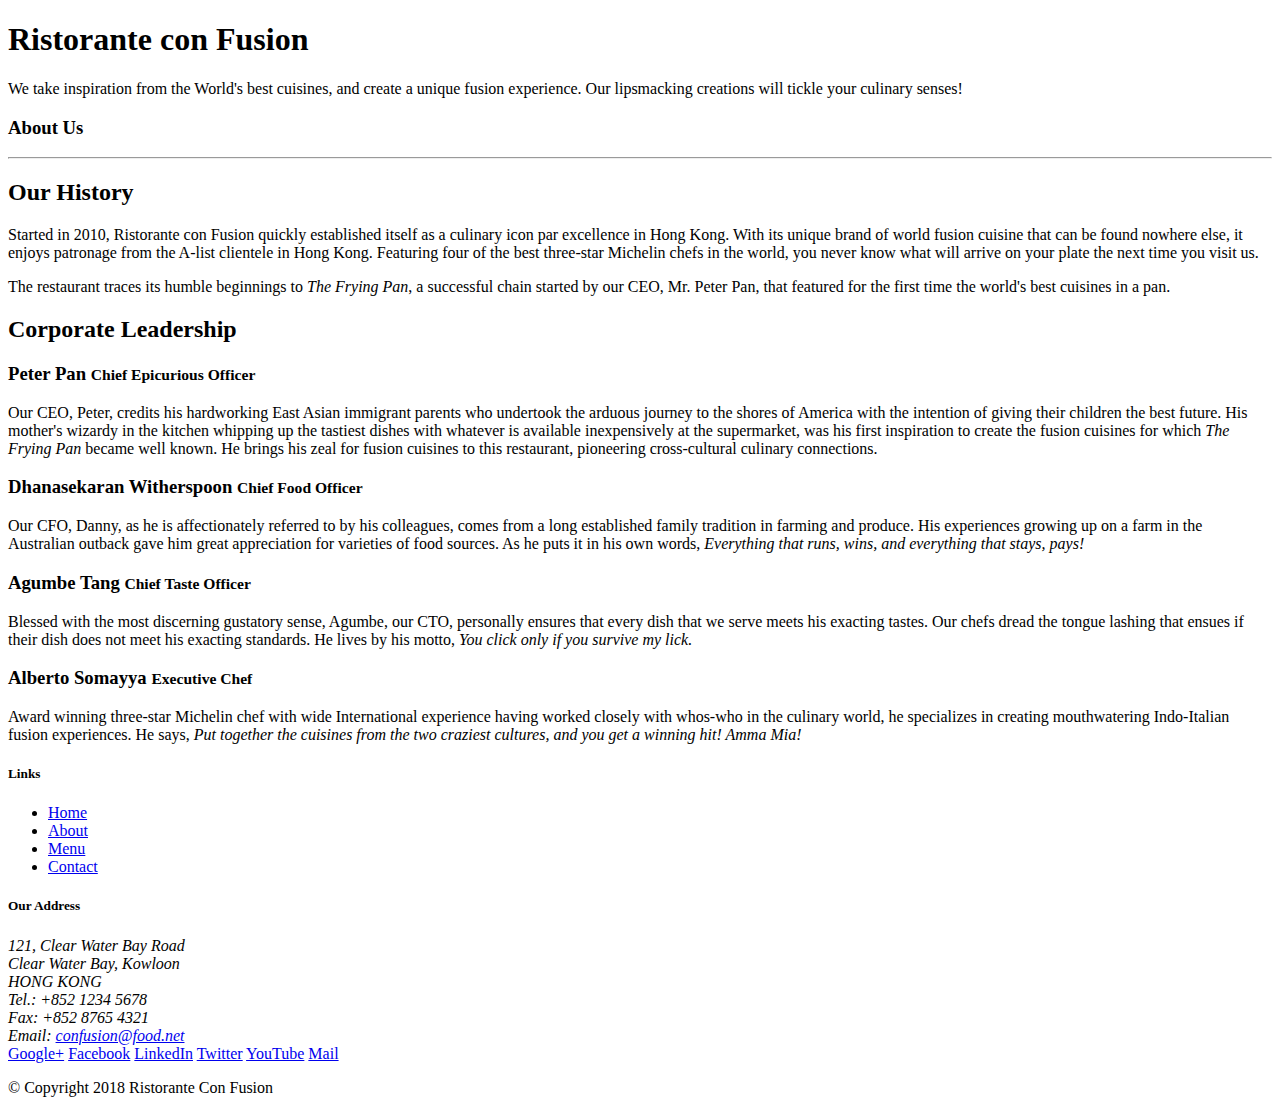
==== aboutus.html @ 086527ae "add aboutus.html" ====
<!DOCTYPE html>
<html lang="en">

<head>

    <title>Ristorante Con Fusion: About Us</title>

</head>

<body>

    <header class="jumbotron">
        <div class="container">
            <div class="row row-header">
                <div class="col-12 col-sm-6">
                    <h1>Ristorante con Fusion</h1>
                    <p>We take inspiration from the World's best cuisines, and create a unique fusion experience. Our lipsmacking creations will tickle your culinary senses!</p>
                </div>
                <div class="col-12 col-sm">
                </div>
            </div>
        </div>
    </header>

    <div>
        <div>
            <div>
               <h3>About Us</h3>
               <hr>
            </div>
        </div>

        <div>
            <div>
                <h2>Our History</h2>
                <p>Started in 2010, Ristorante con Fusion quickly established itself as a culinary icon par excellence in Hong Kong. With its unique brand of world fusion cuisine that can be found nowhere else, it enjoys patronage from the A-list clientele in Hong Kong.  Featuring four of the best three-star Michelin chefs in the world, you never know what will arrive on your plate the next time you visit us.</p>
                <p>The restaurant traces its humble beginnings to <em>The Frying Pan</em>, a successful chain started by our CEO, Mr. Peter Pan, that featured for the first time the world's best cuisines in a pan.</p>
            </div>
            <div>
            </div>
        </div>


        <div>
            <div>
                <h2>Corporate Leadership</h2>
                <h3>Peter Pan <small>Chief Epicurious Officer</small></h3>
                <p>Our CEO, Peter, credits his hardworking East Asian immigrant parents who undertook the arduous journey to the shores of America with the intention of giving their children the best future. His mother's wizardy in the kitchen whipping up the tastiest dishes with whatever is available inexpensively at the supermarket, was his first inspiration to create the fusion cuisines for which <em>The Frying Pan</em> became well known. He brings his zeal for fusion cuisines to this restaurant, pioneering cross-cultural culinary connections.</p>
                <h3>Dhanasekaran Witherspoon <small>Chief Food Officer</small></h3>
                <p>Our CFO, Danny, as he is affectionately referred to by his colleagues, comes from a long established family tradition in farming and produce. His experiences growing up on a farm in the Australian outback gave him great appreciation for varieties of food sources. As he puts it in his own words, <em>Everything that runs, wins, and everything that stays, pays!</em></p>
                <h3>Agumbe Tang <small>Chief Taste Officer</small></h3>
                <p>Blessed with the most discerning gustatory sense, Agumbe, our CTO, personally ensures that every dish that we serve meets his exacting tastes. Our chefs dread the tongue lashing that ensues if their dish does not meet his exacting standards. He lives by his motto, <em>You click only if you survive my lick.</em></p>
                <h3>Alberto Somayya <small>Executive Chef</small></h3>
                <p>Award winning three-star Michelin chef with wide International experience having worked closely with whos-who in the culinary world, he specializes in creating mouthwatering Indo-Italian fusion experiences. He says, <em>Put together the cuisines from the two craziest cultures, and you get a winning hit! Amma Mia!</em></p>
            </div>
       </div>

    </div>

    <footer class="footer">
        <div class="container">
            <div class="row">             
                <div class="col-4 offset-1 col-sm-2">
                    <h5>Links</h5>
                    <ul class="list-unstyled">
                        <li><a href="#">Home</a></li>
                        <li><a href="#">About</a></li>
                        <li><a href="#">Menu</a></li>
                        <li><a href="#">Contact</a></li>
                    </ul>
                </div>
                <div class="col-7 col-sm-5">
                    <h5>Our Address</h5>
                    <address>
		              121, Clear Water Bay Road<br>
		              Clear Water Bay, Kowloon<br>
		              HONG KONG<br>
		              Tel.: +852 1234 5678<br>
		              Fax: +852 8765 4321<br>
		              Email: <a href="mailto:confusion@food.net">confusion@food.net</a>
		           </address>
                </div>
                <div class="col-12 col-sm-4 align-self-center">
                    <div class="text-center">
                        <a href="http://google.com/+">Google+</a>
                        <a href="http://www.facebook.com/profile.php?id=">Facebook</a>
                        <a href="http://www.linkedin.com/in/">LinkedIn</a>
                        <a href="http://twitter.com/">Twitter</a>
                        <a href="http://youtube.com/">YouTube</a>
                        <a href="mailto:">Mail</a>
                    </div>
                </div>
           </div>
           <div class="row justify-content-center">             
                <div class="col-auto">
                    <p>© Copyright 2018 Ristorante Con Fusion</p>
                </div>
           </div>
        </div>
    </footer>
    
</body>

</html>
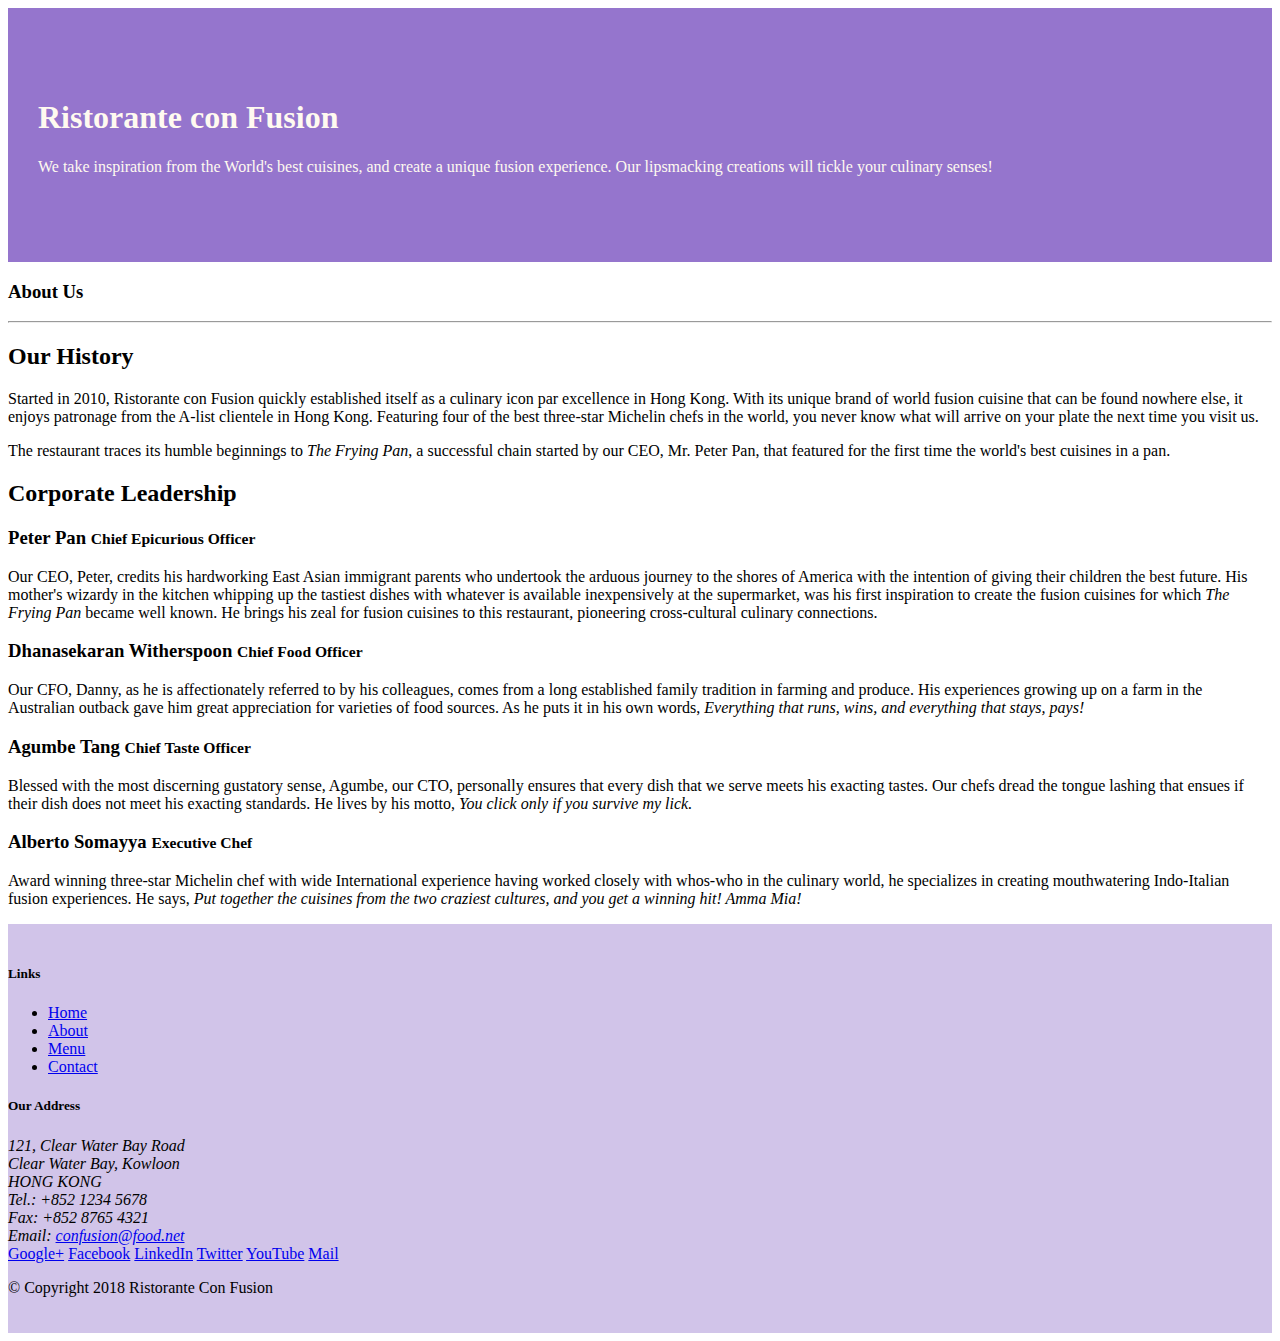
==== commit d755079f: "aboutus.html commit" ====
--- a/aboutus.html
+++ b/aboutus.html
@@ -2,7 +2,13 @@
 <html lang="en">
 
 <head>
-
+        <!-- Required meta tags always come first -->
+        <meta name="viewport" content="width=device-width, initial-scale=1, shrink-to-fit=no">
+        <meta charset="utf-8">
+        <meta http-equiv="x-ua-compatible" content="ie=edge">
+        <!-- Bootstrap CSS -->
+        <link rel="stylesheet" href="node_modules/bootstrap/dist/css/bootstrap.min.css">
+        <link href="css/style.css" rel="stylesheet">
     <title>Ristorante Con Fusion: About Us</title>
 
 </head>
@@ -22,16 +28,16 @@
         </div>
     </header>
 
-    <div>
-        <div>
-            <div>
+    <div class="container">
+        <div class="row">
+            <div class="col-12 col-sm-12">
                <h3>About Us</h3>
                <hr>
             </div>
         </div>
 
         <div>
-            <div>
+            <div class="col-12 col-sm-6">
                 <h2>Our History</h2>
                 <p>Started in 2010, Ristorante con Fusion quickly established itself as a culinary icon par excellence in Hong Kong. With its unique brand of world fusion cuisine that can be found nowhere else, it enjoys patronage from the A-list clientele in Hong Kong.  Featuring four of the best three-star Michelin chefs in the world, you never know what will arrive on your plate the next time you visit us.</p>
                 <p>The restaurant traces its humble beginnings to <em>The Frying Pan</em>, a successful chain started by our CEO, Mr. Peter Pan, that featured for the first time the world's best cuisines in a pan.</p>
@@ -42,16 +48,16 @@
 
 
         <div>
-            <div>
+            <div class="col-12 col-sm-12">
                 <h2>Corporate Leadership</h2>
                 <h3>Peter Pan <small>Chief Epicurious Officer</small></h3>
-                <p>Our CEO, Peter, credits his hardworking East Asian immigrant parents who undertook the arduous journey to the shores of America with the intention of giving their children the best future. His mother's wizardy in the kitchen whipping up the tastiest dishes with whatever is available inexpensively at the supermarket, was his first inspiration to create the fusion cuisines for which <em>The Frying Pan</em> became well known. He brings his zeal for fusion cuisines to this restaurant, pioneering cross-cultural culinary connections.</p>
+                <p class="d-none d-sm-block">Our CEO, Peter, credits his hardworking East Asian immigrant parents who undertook the arduous journey to the shores of America with the intention of giving their children the best future. His mother's wizardy in the kitchen whipping up the tastiest dishes with whatever is available inexpensively at the supermarket, was his first inspiration to create the fusion cuisines for which <em>The Frying Pan</em> became well known. He brings his zeal for fusion cuisines to this restaurant, pioneering cross-cultural culinary connections.</p>
                 <h3>Dhanasekaran Witherspoon <small>Chief Food Officer</small></h3>
-                <p>Our CFO, Danny, as he is affectionately referred to by his colleagues, comes from a long established family tradition in farming and produce. His experiences growing up on a farm in the Australian outback gave him great appreciation for varieties of food sources. As he puts it in his own words, <em>Everything that runs, wins, and everything that stays, pays!</em></p>
+                <p class="d-none d-sm-block">Our CFO, Danny, as he is affectionately referred to by his colleagues, comes from a long established family tradition in farming and produce. His experiences growing up on a farm in the Australian outback gave him great appreciation for varieties of food sources. As he puts it in his own words, <em>Everything that runs, wins, and everything that stays, pays!</em></p>
                 <h3>Agumbe Tang <small>Chief Taste Officer</small></h3>
-                <p>Blessed with the most discerning gustatory sense, Agumbe, our CTO, personally ensures that every dish that we serve meets his exacting tastes. Our chefs dread the tongue lashing that ensues if their dish does not meet his exacting standards. He lives by his motto, <em>You click only if you survive my lick.</em></p>
+                <p class="d-none d-sm-block">Blessed with the most discerning gustatory sense, Agumbe, our CTO, personally ensures that every dish that we serve meets his exacting tastes. Our chefs dread the tongue lashing that ensues if their dish does not meet his exacting standards. He lives by his motto, <em>You click only if you survive my lick.</em></p>
                 <h3>Alberto Somayya <small>Executive Chef</small></h3>
-                <p>Award winning three-star Michelin chef with wide International experience having worked closely with whos-who in the culinary world, he specializes in creating mouthwatering Indo-Italian fusion experiences. He says, <em>Put together the cuisines from the two craziest cultures, and you get a winning hit! Amma Mia!</em></p>
+                <p class="d-none d-sm-block">Award winning three-star Michelin chef with wide International experience having worked closely with whos-who in the culinary world, he specializes in creating mouthwatering Indo-Italian fusion experiences. He says, <em>Put together the cuisines from the two craziest cultures, and you get a winning hit! Amma Mia!</em></p>
             </div>
        </div>
 
@@ -98,7 +104,10 @@
            </div>
         </div>
     </footer>
-    
+        <!-- jQuery first, then Popper.js, then Bootstrap JS. -->
+        <script src="node_modules/jquery/dist/jquery.slim.min.js"></script>  
+        <script src="node_modules/popper.js/dist/umd/popper.min.js"></script>
+        <script src="node_modules/bootstrap/dist/js/bootstrap.min.js"></script>
 </body>
 
 </html>
--- a/css/style.css
+++ b/css/style.css
@@ -0,0 +1,91 @@
+.row-header {
+
+    margin: 0px auto;
+
+    padding: 0px;
+
+}
+
+
+
+.row-content {
+
+    margin: 0px auto;
+
+    padding: 50px 0px 50px 0px;
+
+    border-bottom: 1px ridge;
+
+    min-height: 400px;
+
+}
+
+
+
+.footer {
+
+    background-color: #D1C4E9;
+
+    margin: 0px auto;
+
+    padding: 20px 0px 20px 0px;
+
+}
+
+.row-header {
+
+    margin: 0px auto;
+
+    padding: 0px;
+
+}
+
+
+
+.row-content {
+
+    margin: 0px auto;
+
+    padding: 50px 0px 50px 0px;
+
+    border-bottom: 1px ridge;
+
+    min-height: 400px;
+
+}
+
+
+
+.footer {
+
+    background-color: #D1C4E9;
+
+    margin: 0px auto;
+
+    padding: 20px 0px 20px 0px;
+
+}
+
+.jumbotron {
+
+    padding: 70px 30px 70px 30px;
+
+    margin: 0px auto;
+
+    background: #9575CD;
+
+    color: floralwhite;
+
+}
+
+
+
+.address {
+
+    font-size: 80%;
+
+    margin: 0px;
+
+    color: #0f0f0f;
+
+}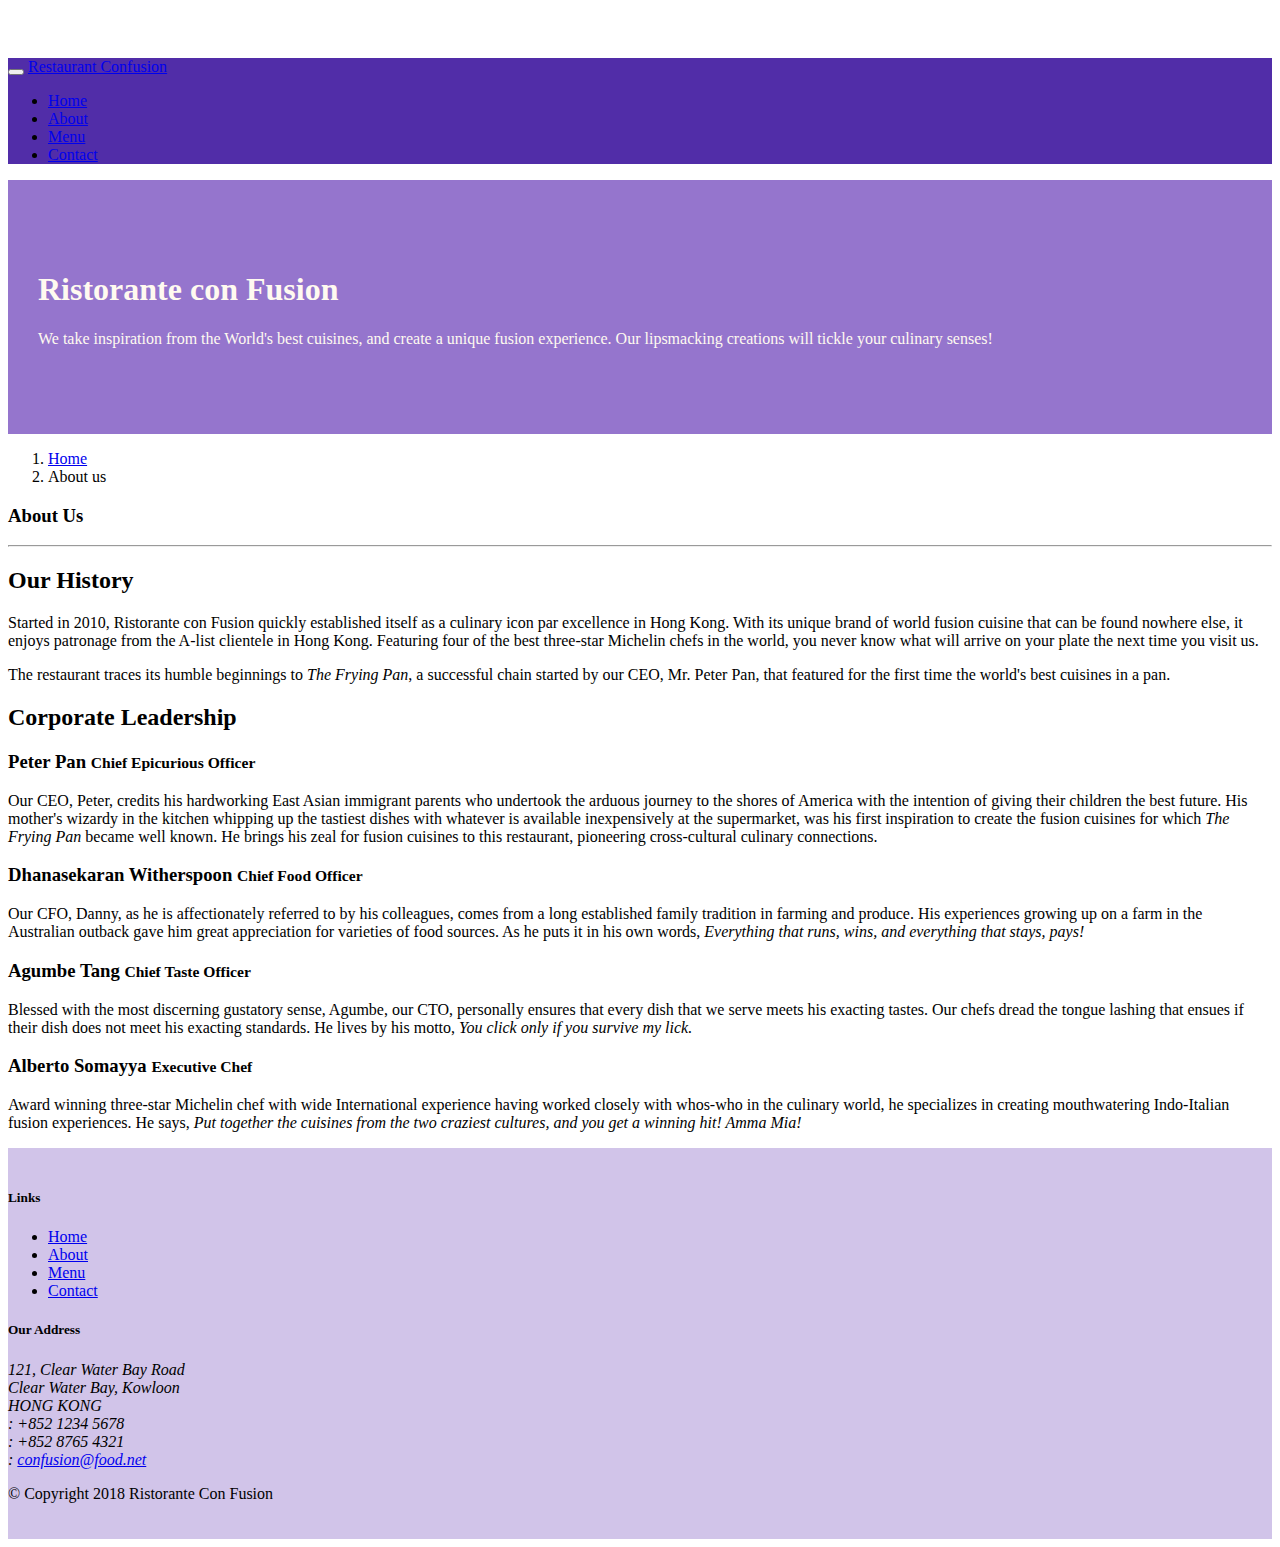
==== commit 1e8e3771: "icon font vs button" ====
--- a/aboutus.html
+++ b/aboutus.html
@@ -2,25 +2,43 @@
 <html lang="en">
 
 <head>
-        <!-- Required meta tags always come first -->
-        <meta name="viewport" content="width=device-width, initial-scale=1, shrink-to-fit=no">
-        <meta charset="utf-8">
-        <meta http-equiv="x-ua-compatible" content="ie=edge">
-        <!-- Bootstrap CSS -->
-        <link rel="stylesheet" href="node_modules/bootstrap/dist/css/bootstrap.min.css">
-        <link href="css/style.css" rel="stylesheet">
+    <!-- Required meta tags always come first -->
+    <meta name="viewport" content="width=device-width, initial-scale=1, shrink-to-fit=no">
+    <meta charset="utf-8">
+    <meta http-equiv="x-ua-compatible" content="ie=edge">
+    <!-- Bootstrap CSS -->
+    <link rel="stylesheet" href="node_modules/bootstrap/dist/css/bootstrap.min.css">
+    <link rel="stylesheet" href="node_modules/font-awesome/css/font-awesome.min.css">
+    <link rel="stylesheet" href="node_modules/bootstrap-social/bootstrap-social.css">
+    <link href="css/style.css" rel="stylesheet">
     <title>Ristorante Con Fusion: About Us</title>
 
 </head>
 
 <body>
-
+    <nav class="navbar navbar-dark navbar-expand-sm fixed-top">
+        <div class="container">
+            <button class="navbar-toggler" type="button" data-toggle="collapse" data-target="#Navbar">
+                <span class="navbar-toggler-icon"></span>
+            </button>
+            <a class="navbar-brand mr-auto" href="./index.html">Restaurant Confusion</a>
+            <div class="collapse navbar-collapse" id="Navbar">
+                <ul class="navbar-nav mr-auto">
+                    <li class="nav-item"><a class="nav-link" href="./index.html"><span class="fa fa-home fa-lg"></span> Home</a></li>
+                    <li class="nav-item active"><a class="nav-link" href="#"><span class="fa fa-info fa-lg"></span> About</a></li>
+                    <li class="nav-item"><a class="nav-link" href="#"><span class="fa fa-list"></span> Menu</a></li>
+                    <li class="nav-item"><a class="nav-link" href="./contactus.html"><span class="fa fa-address-card fa-lg"></span> Contact</a></li>
+                </ul>
+            </div>
+        </div>
+    </nav>
     <header class="jumbotron">
         <div class="container">
             <div class="row row-header">
                 <div class="col-12 col-sm-6">
                     <h1>Ristorante con Fusion</h1>
-                    <p>We take inspiration from the World's best cuisines, and create a unique fusion experience. Our lipsmacking creations will tickle your culinary senses!</p>
+                    <p>We take inspiration from the World's best cuisines, and create a unique fusion experience. Our
+                        lipsmacking creations will tickle your culinary senses!</p>
                 </div>
                 <div class="col-12 col-sm">
                 </div>
@@ -30,17 +48,26 @@
 
     <div class="container">
         <div class="row">
+            <ol class="col-12 breadcrumb">
+                <li class="breadcrumb-item"><a href="./index.html">Home</a></li>
+                <li class="breadcrumb-item active">About us</li>
+            </ol>
             <div class="col-12 col-sm-12">
-               <h3>About Us</h3>
-               <hr>
+                <h3>About Us</h3>
+                <hr>
             </div>
         </div>
 
         <div>
             <div class="col-12 col-sm-6">
                 <h2>Our History</h2>
-                <p>Started in 2010, Ristorante con Fusion quickly established itself as a culinary icon par excellence in Hong Kong. With its unique brand of world fusion cuisine that can be found nowhere else, it enjoys patronage from the A-list clientele in Hong Kong.  Featuring four of the best three-star Michelin chefs in the world, you never know what will arrive on your plate the next time you visit us.</p>
-                <p>The restaurant traces its humble beginnings to <em>The Frying Pan</em>, a successful chain started by our CEO, Mr. Peter Pan, that featured for the first time the world's best cuisines in a pan.</p>
+                <p>Started in 2010, Ristorante con Fusion quickly established itself as a culinary icon par excellence
+                    in Hong Kong. With its unique brand of world fusion cuisine that can be found nowhere else, it
+                    enjoys patronage from the A-list clientele in Hong Kong. Featuring four of the best three-star
+                    Michelin chefs in the world, you never know what will arrive on your plate the next time you visit
+                    us.</p>
+                <p>The restaurant traces its humble beginnings to <em>The Frying Pan</em>, a successful chain started by
+                    our CEO, Mr. Peter Pan, that featured for the first time the world's best cuisines in a pan.</p>
             </div>
             <div>
             </div>
@@ -51,63 +78,77 @@
             <div class="col-12 col-sm-12">
                 <h2>Corporate Leadership</h2>
                 <h3>Peter Pan <small>Chief Epicurious Officer</small></h3>
-                <p class="d-none d-sm-block">Our CEO, Peter, credits his hardworking East Asian immigrant parents who undertook the arduous journey to the shores of America with the intention of giving their children the best future. His mother's wizardy in the kitchen whipping up the tastiest dishes with whatever is available inexpensively at the supermarket, was his first inspiration to create the fusion cuisines for which <em>The Frying Pan</em> became well known. He brings his zeal for fusion cuisines to this restaurant, pioneering cross-cultural culinary connections.</p>
+                <p class="d-none d-sm-block">Our CEO, Peter, credits his hardworking East Asian immigrant parents who
+                    undertook the arduous journey to the shores of America with the intention of giving their children
+                    the best future. His mother's wizardy in the kitchen whipping up the tastiest dishes with whatever
+                    is available inexpensively at the supermarket, was his first inspiration to create the fusion
+                    cuisines for which <em>The Frying Pan</em> became well known. He brings his zeal for fusion cuisines
+                    to this restaurant, pioneering cross-cultural culinary connections.</p>
                 <h3>Dhanasekaran Witherspoon <small>Chief Food Officer</small></h3>
-                <p class="d-none d-sm-block">Our CFO, Danny, as he is affectionately referred to by his colleagues, comes from a long established family tradition in farming and produce. His experiences growing up on a farm in the Australian outback gave him great appreciation for varieties of food sources. As he puts it in his own words, <em>Everything that runs, wins, and everything that stays, pays!</em></p>
+                <p class="d-none d-sm-block">Our CFO, Danny, as he is affectionately referred to by his colleagues,
+                    comes from a long established family tradition in farming and produce. His experiences growing up on
+                    a farm in the Australian outback gave him great appreciation for varieties of food sources. As he
+                    puts it in his own words, <em>Everything that runs, wins, and everything that stays, pays!</em></p>
                 <h3>Agumbe Tang <small>Chief Taste Officer</small></h3>
-                <p class="d-none d-sm-block">Blessed with the most discerning gustatory sense, Agumbe, our CTO, personally ensures that every dish that we serve meets his exacting tastes. Our chefs dread the tongue lashing that ensues if their dish does not meet his exacting standards. He lives by his motto, <em>You click only if you survive my lick.</em></p>
+                <p class="d-none d-sm-block">Blessed with the most discerning gustatory sense, Agumbe, our CTO,
+                    personally ensures that every dish that we serve meets his exacting tastes. Our chefs dread the
+                    tongue lashing that ensues if their dish does not meet his exacting standards. He lives by his
+                    motto, <em>You click only if you survive my lick.</em></p>
                 <h3>Alberto Somayya <small>Executive Chef</small></h3>
-                <p class="d-none d-sm-block">Award winning three-star Michelin chef with wide International experience having worked closely with whos-who in the culinary world, he specializes in creating mouthwatering Indo-Italian fusion experiences. He says, <em>Put together the cuisines from the two craziest cultures, and you get a winning hit! Amma Mia!</em></p>
+                <p class="d-none d-sm-block">Award winning three-star Michelin chef with wide International experience
+                    having worked closely with whos-who in the culinary world, he specializes in creating mouthwatering
+                    Indo-Italian fusion experiences. He says, <em>Put together the cuisines from the two craziest
+                        cultures, and you get a winning hit! Amma Mia!</em></p>
             </div>
-       </div>
+        </div>
 
     </div>
 
     <footer class="footer">
         <div class="container">
-            <div class="row">             
+            <div class="row">
                 <div class="col-4 offset-1 col-sm-2">
                     <h5>Links</h5>
                     <ul class="list-unstyled">
-                        <li><a href="#">Home</a></li>
+                        <li><a href="./index.html">Home</a></li>
                         <li><a href="#">About</a></li>
                         <li><a href="#">Menu</a></li>
-                        <li><a href="#">Contact</a></li>
+                        <li><a href="./contactus.html">Contact</a></li>
                     </ul>
                 </div>
                 <div class="col-7 col-sm-5">
                     <h5>Our Address</h5>
                     <address>
-		              121, Clear Water Bay Road<br>
-		              Clear Water Bay, Kowloon<br>
-		              HONG KONG<br>
-		              Tel.: +852 1234 5678<br>
-		              Fax: +852 8765 4321<br>
-		              Email: <a href="mailto:confusion@food.net">confusion@food.net</a>
-		           </address>
+                        121, Clear Water Bay Road<br>
+                        Clear Water Bay, Kowloon<br>
+                        HONG KONG<br>
+                        <i class="fa fa-phone fa-lg"></i>: +852 1234 5678<br>
+                        <i class="fa fa-fax fa-lg"></i>: +852 8765 4321<br>
+                        <i class="fa fa-envelope fa-lg"></i>: <a href="mailto:confusion@food.net">confusion@food.net</a>
+                    </address>
                 </div>
                 <div class="col-12 col-sm-4 align-self-center">
                     <div class="text-center">
-                        <a href="http://google.com/+">Google+</a>
-                        <a href="http://www.facebook.com/profile.php?id=">Facebook</a>
-                        <a href="http://www.linkedin.com/in/">LinkedIn</a>
-                        <a href="http://twitter.com/">Twitter</a>
-                        <a href="http://youtube.com/">YouTube</a>
-                        <a href="mailto:">Mail</a>
+                        <a class="btn btn-social-icon btn-google" href="http://google.com/+"><i class="fa fa-google-plus fa-lg"></i></a>
+                        <a class="btn btn-social-icon btn-facebook" href="http://www.facebook.com/profile.php?id="><i class="fa fa-facebook fa-lg"></i></a>
+                        <a class="btn btn-social-icon btn-linkedin" href="http://www.linkedin.com/in/"><i class="fa fa-linkedin fa-lg"></i></a>
+                        <a class="btn btn-social-icon btn-twitter" href="http://twitter.com/"><i class="fa fa-twitter fa-lg"></i></a>
+                        <a class="btn btn-social-icon btn-youtube" href="http://youtube.com/"><i class="fa fa-youtube fa-lg"></i></a>
+                        <a class="btn btn-social-icon" href="mailto:"><i class="fa fa-envelope-o fa-lg"></i></a>
                     </div>
                 </div>
-           </div>
-           <div class="row justify-content-center">             
+            </div>
+            <div class="row justify-content-center">
                 <div class="col-auto">
                     <p>© Copyright 2018 Ristorante Con Fusion</p>
                 </div>
-           </div>
+            </div>
         </div>
     </footer>
-        <!-- jQuery first, then Popper.js, then Bootstrap JS. -->
-        <script src="node_modules/jquery/dist/jquery.slim.min.js"></script>  
-        <script src="node_modules/popper.js/dist/umd/popper.min.js"></script>
-        <script src="node_modules/bootstrap/dist/js/bootstrap.min.js"></script>
+    <!-- jQuery first, then Popper.js, then Bootstrap JS. -->
+    <script src="node_modules/jquery/dist/jquery.slim.min.js"></script>
+    <script src="node_modules/popper.js/dist/umd/popper.min.js"></script>
+    <script src="node_modules/bootstrap/dist/js/bootstrap.min.js"></script>
 </body>
 
-</html>
+</html>--- a/css/style.css
+++ b/css/style.css
@@ -1,91 +1,57 @@
 .row-header {
-
     margin: 0px auto;
-
     padding: 0px;
-
 }
 
-
-
 .row-content {
-
     margin: 0px auto;
-
     padding: 50px 0px 50px 0px;
-
     border-bottom: 1px ridge;
-
     min-height: 400px;
-
 }
 
-
-
 .footer {
-
     background-color: #D1C4E9;
-
     margin: 0px auto;
-
     padding: 20px 0px 20px 0px;
-
 }
 
 .row-header {
-
     margin: 0px auto;
-
     padding: 0px;
-
 }
 
-
-
 .row-content {
-
     margin: 0px auto;
-
     padding: 50px 0px 50px 0px;
-
     border-bottom: 1px ridge;
-
     min-height: 400px;
-
 }
 
-
-
 .footer {
-
     background-color: #D1C4E9;
-
     margin: 0px auto;
-
     padding: 20px 0px 20px 0px;
-
 }
 
 .jumbotron {
-
     padding: 70px 30px 70px 30px;
-
     margin: 0px auto;
-
     background: #9575CD;
-
     color: floralwhite;
-
 }
 
+.address {
+    font-size: 80%;
+    margin: 0px;
+    color: #0f0f0f;
+}
 
+body{
+    padding: 50px 0px 0px 0px;
+    z-index: 0;
+}
 
-.address {
-
-    font-size: 80%;
-
-    margin: 0px;
-
-    color: #0f0f0f;
-
+.navbar-dark{
+    background-color: #512DA8;
 }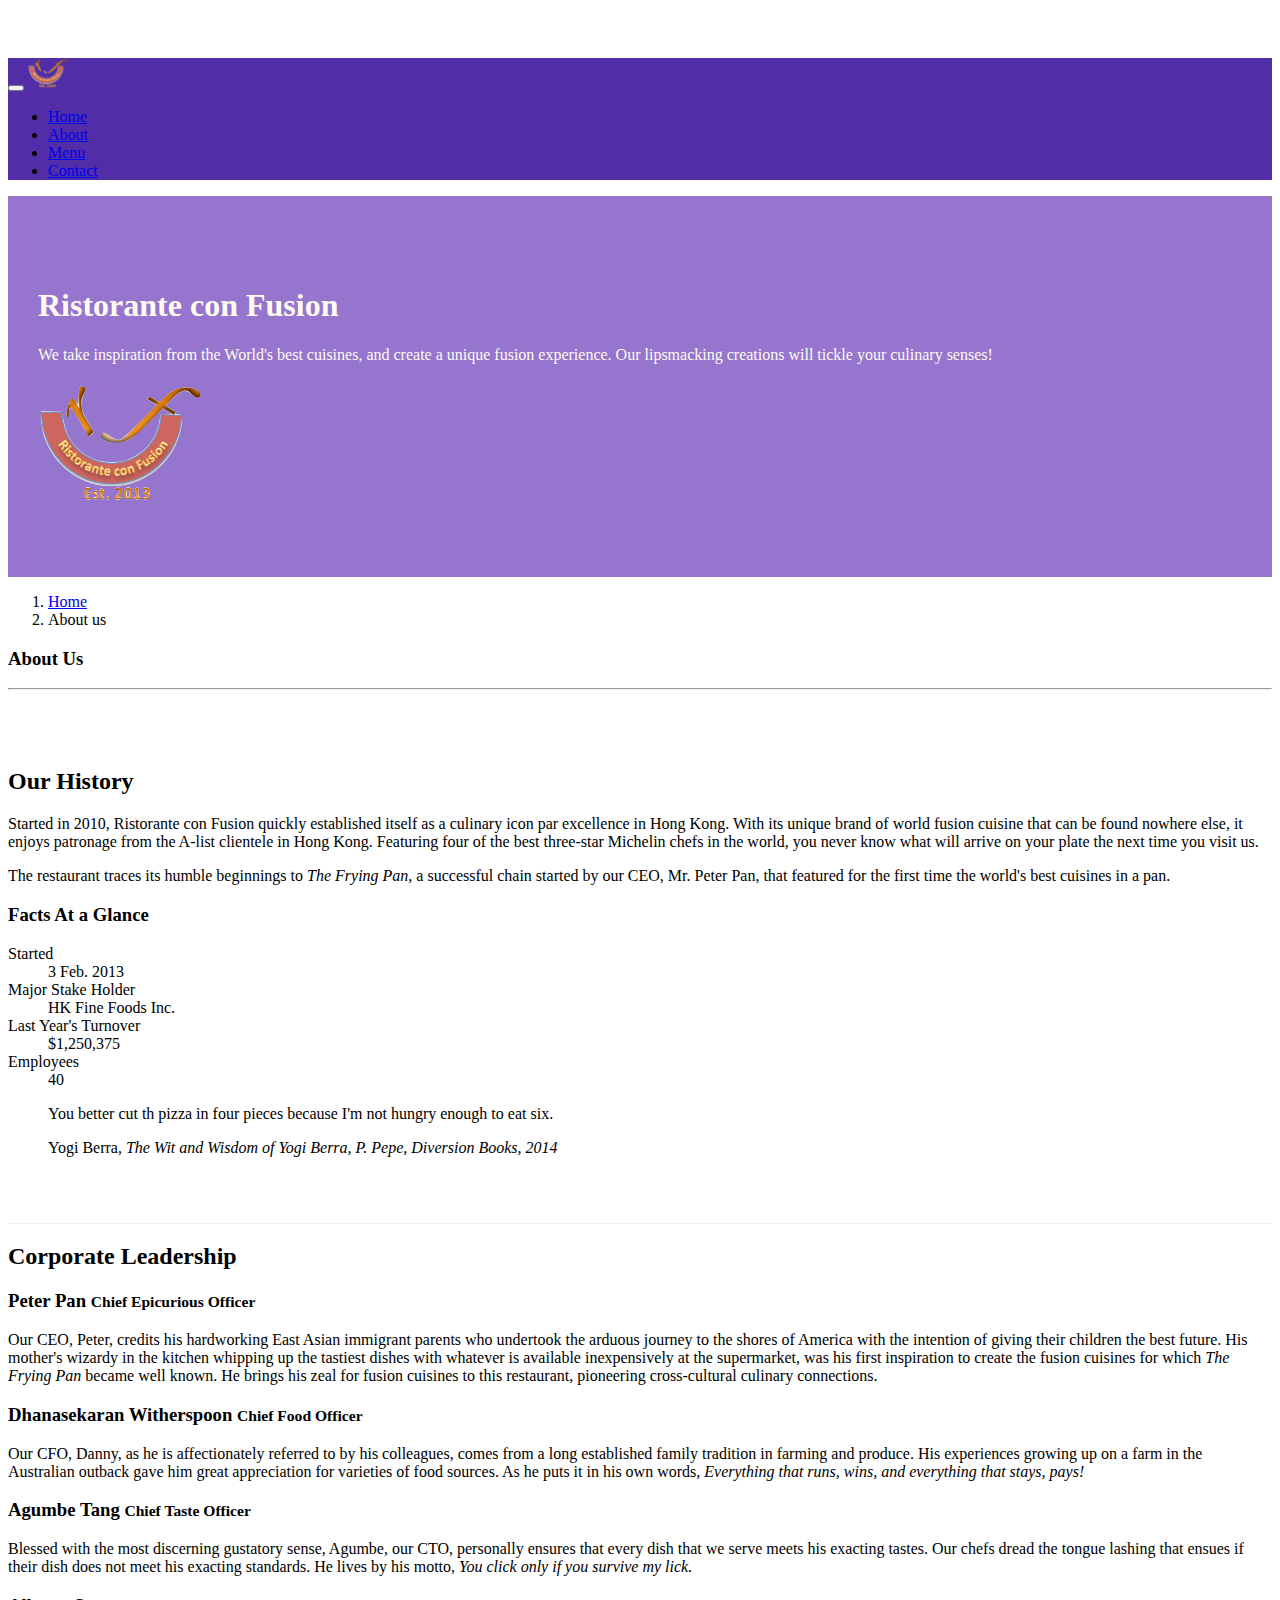
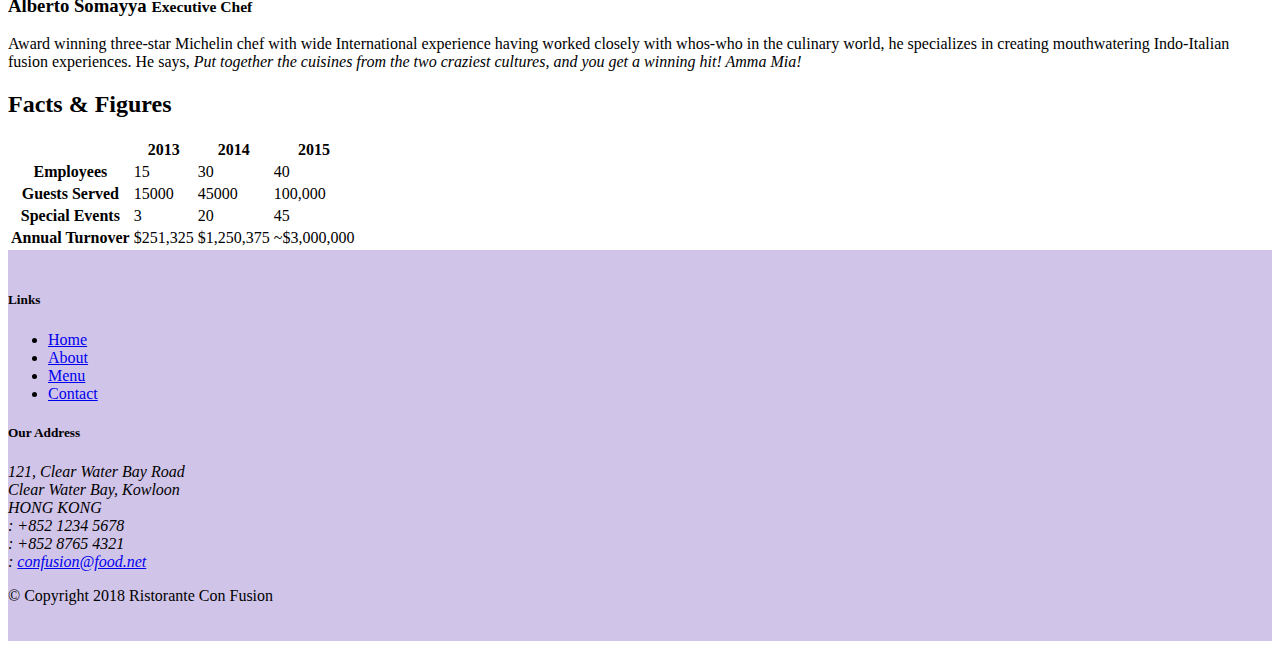
==== commit dc931d9f: "table, card, img, media" ====
--- a/aboutus.html
+++ b/aboutus.html
@@ -21,13 +21,16 @@
             <button class="navbar-toggler" type="button" data-toggle="collapse" data-target="#Navbar">
                 <span class="navbar-toggler-icon"></span>
             </button>
-            <a class="navbar-brand mr-auto" href="./index.html">Restaurant Confusion</a>
+            <a class="navbar-brand mr-auto" href="./index.html"><img src="img/logo.png" height="30" width="41"></a>
             <div class="collapse navbar-collapse" id="Navbar">
                 <ul class="navbar-nav mr-auto">
-                    <li class="nav-item"><a class="nav-link" href="./index.html"><span class="fa fa-home fa-lg"></span> Home</a></li>
-                    <li class="nav-item active"><a class="nav-link" href="#"><span class="fa fa-info fa-lg"></span> About</a></li>
+                    <li class="nav-item"><a class="nav-link" href="./index.html"><span class="fa fa-home fa-lg"></span>
+                            Home</a></li>
+                    <li class="nav-item active"><a class="nav-link" href="#"><span class="fa fa-info fa-lg"></span>
+                            About</a></li>
                     <li class="nav-item"><a class="nav-link" href="#"><span class="fa fa-list"></span> Menu</a></li>
-                    <li class="nav-item"><a class="nav-link" href="./contactus.html"><span class="fa fa-address-card fa-lg"></span> Contact</a></li>
+                    <li class="nav-item"><a class="nav-link" href="./contactus.html"><span
+                                class="fa fa-address-card fa-lg"></span> Contact</a></li>
                 </ul>
             </div>
         </div>
@@ -40,7 +43,8 @@
                     <p>We take inspiration from the World's best cuisines, and create a unique fusion experience. Our
                         lipsmacking creations will tickle your culinary senses!</p>
                 </div>
-                <div class="col-12 col-sm">
+                <div class="col-12 col-sm align-self-center">
+                    <img src="img/logo.png" class="img-fluid">
                 </div>
             </div>
         </div>
@@ -58,7 +62,7 @@
             </div>
         </div>
 
-        <div>
+        <div class="row row-content">
             <div class="col-12 col-sm-6">
                 <h2>Our History</h2>
                 <p>Started in 2010, Ristorante con Fusion quickly established itself as a culinary icon par excellence
@@ -69,7 +73,33 @@
                 <p>The restaurant traces its humble beginnings to <em>The Frying Pan</em>, a successful chain started by
                     our CEO, Mr. Peter Pan, that featured for the first time the world's best cuisines in a pan.</p>
             </div>
-            <div>
+            <div class="col-sm">
+                <div class="card">
+                    <h3 class="card-header bg-primary text-white">Facts At a Glance</h3>
+                    <div class="card-body">
+                        <dl class="row">
+                            <dt class="col-6">Started</dt>
+                            <dd class="col-6">3 Feb. 2013</dd>
+                            <dt class="col-6">Major Stake Holder</dt>
+                            <dd class="col-6">HK Fine Foods Inc.</dd>
+                            <dt class="col-6">Last Year's Turnover</dt>
+                            <dd class="col-6">$1,250,375</dd>
+                            <dt class="col-6">Employees</dt>
+                            <dd class="col-6">40</dd>
+                        </dl>
+                    </div>
+                </div>
+            </div>
+            <div class="col-12">
+                <div class="card card-body bg-light">
+                    <blockquote class="blockquote">
+                        <p class="mb-0">You better cut th pizza in four pieces because I'm not hungry enough to eat six.</p>
+                        <footer class="blockquote-footer">Yogi Berra,
+                            <cite title="Source Title">The Wit and Wisdom of Yogi Berra, P. Pepe, Diversion Books, 2014</cite>
+                        </footer>
+                    </blockquote>
+
+                </div>
             </div>
         </div>
 
@@ -101,6 +131,52 @@
                         cultures, and you get a winning hit! Amma Mia!</em></p>
             </div>
         </div>
+        <div class="row row content">
+            <div class="col-12 col-sm-9">
+                <h2>Facts &amp; Figures</h2>
+                <div class="table-responsive">
+                    <table class="table table-striped">
+                        <thead class="thead-dark">
+                            <tr>
+                                <th>&nbsp;</th>
+                                <th>2013</th>
+                                <th>2014</th>
+                                <th>2015</th>
+                            </tr>
+                        </thead>
+                        <tbody>
+                            <tr>
+                                <th>Employees</th>
+                                <td>15</td>
+                                <td>30</td>
+                                <td>40</td>
+                            </tr>
+                            <tr>
+                                <th>Guests Served</th>
+                                <td>15000</td>
+                                <td>45000</td>
+                                <td>100,000</td>
+                            </tr>
+                            <tr>
+                                <th>Special Events</th>
+                                <td>3</td>
+                                <td>20</td>
+                                <td>45</td>
+                            </tr>
+                            <tr>
+                                <th>Annual Turnover</th>
+                                <td>$251,325</td>
+                                <td>$1,250,375</td>
+                                <td>~$3,000,000</td>
+                            </tr>
+                        </tbody>
+                    </table>
+                </div>
+            </div>
+            <div class="col-12 col-sm-3">
+
+            </div>
+        </div>
 
     </div>
 
@@ -129,11 +205,16 @@
                 </div>
                 <div class="col-12 col-sm-4 align-self-center">
                     <div class="text-center">
-                        <a class="btn btn-social-icon btn-google" href="http://google.com/+"><i class="fa fa-google-plus fa-lg"></i></a>
-                        <a class="btn btn-social-icon btn-facebook" href="http://www.facebook.com/profile.php?id="><i class="fa fa-facebook fa-lg"></i></a>
-                        <a class="btn btn-social-icon btn-linkedin" href="http://www.linkedin.com/in/"><i class="fa fa-linkedin fa-lg"></i></a>
-                        <a class="btn btn-social-icon btn-twitter" href="http://twitter.com/"><i class="fa fa-twitter fa-lg"></i></a>
-                        <a class="btn btn-social-icon btn-youtube" href="http://youtube.com/"><i class="fa fa-youtube fa-lg"></i></a>
+                        <a class="btn btn-social-icon btn-google" href="http://google.com/+"><i
+                                class="fa fa-google-plus fa-lg"></i></a>
+                        <a class="btn btn-social-icon btn-facebook" href="http://www.facebook.com/profile.php?id="><i
+                                class="fa fa-facebook fa-lg"></i></a>
+                        <a class="btn btn-social-icon btn-linkedin" href="http://www.linkedin.com/in/"><i
+                                class="fa fa-linkedin fa-lg"></i></a>
+                        <a class="btn btn-social-icon btn-twitter" href="http://twitter.com/"><i
+                                class="fa fa-twitter fa-lg"></i></a>
+                        <a class="btn btn-social-icon btn-youtube" href="http://youtube.com/"><i
+                                class="fa fa-youtube fa-lg"></i></a>
                         <a class="btn btn-social-icon" href="mailto:"><i class="fa fa-envelope-o fa-lg"></i></a>
                     </div>
                 </div>
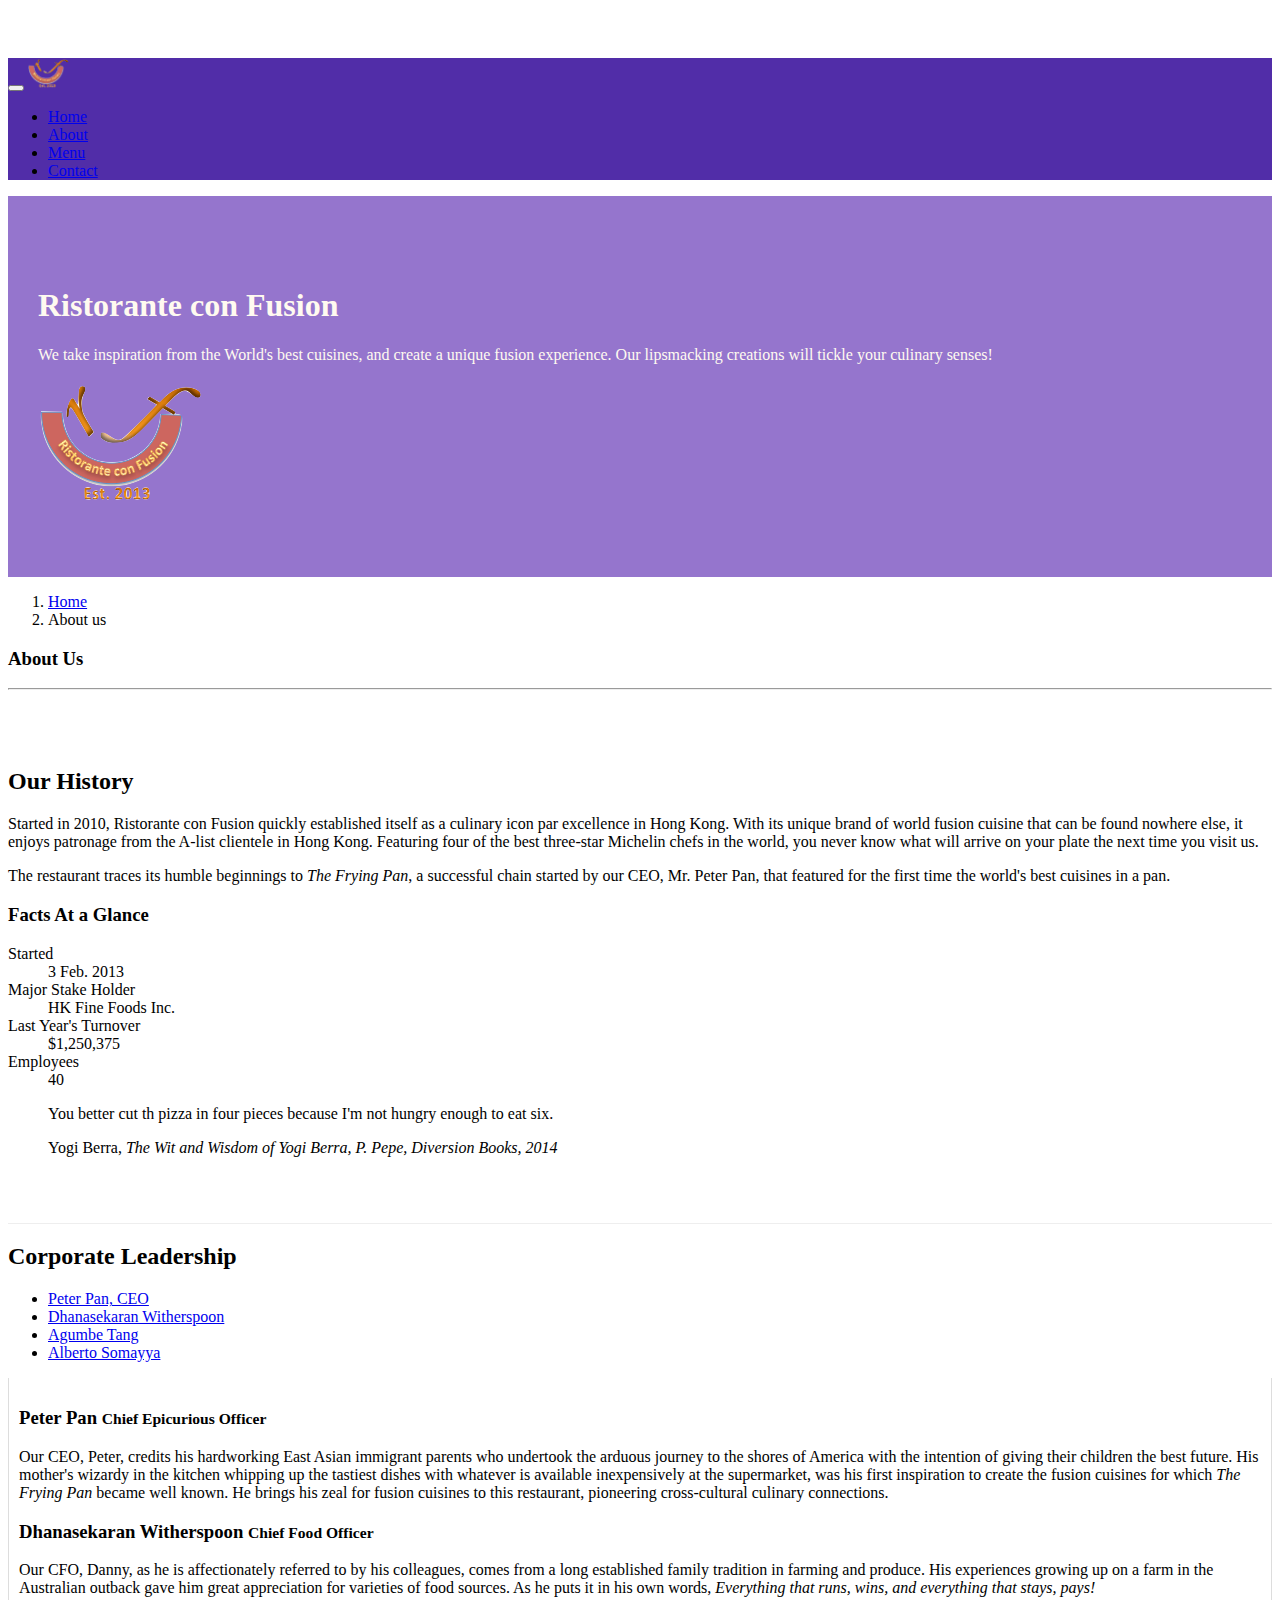
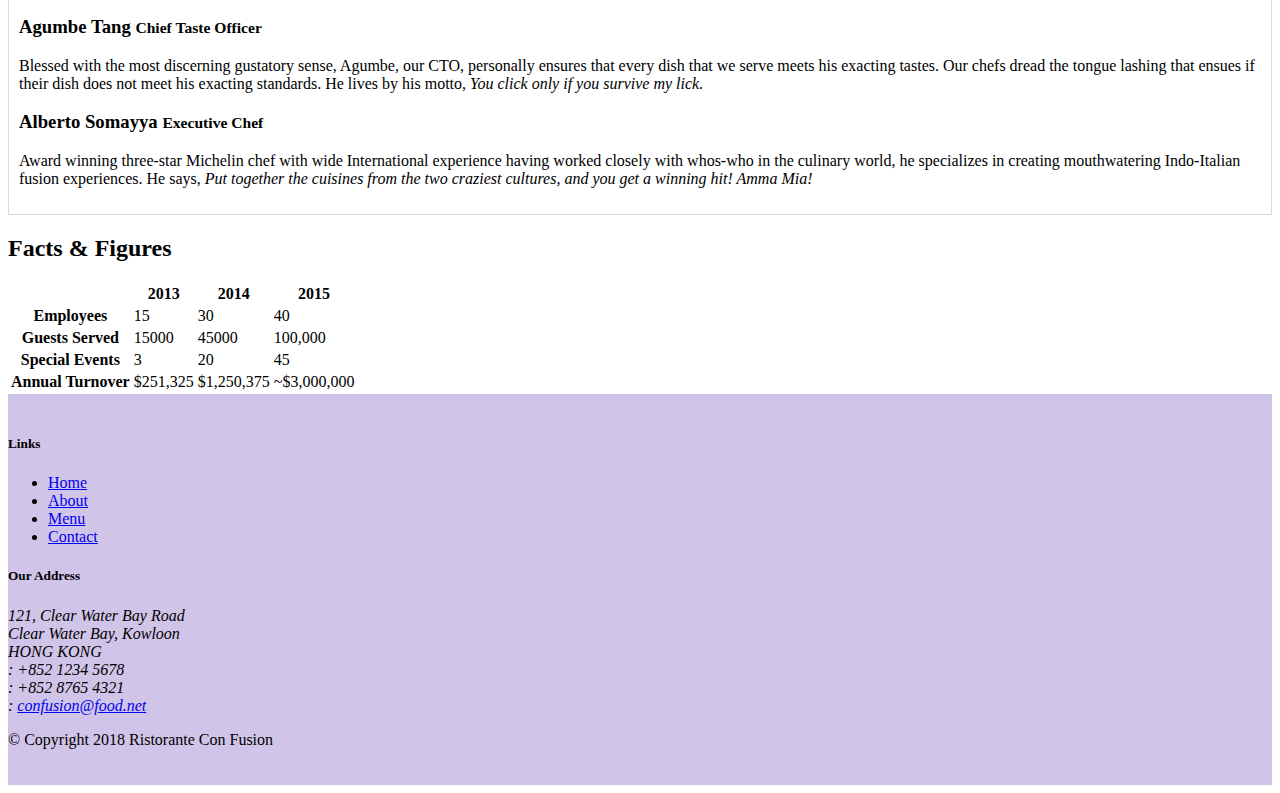
==== commit d536f426: "Tab" ====
--- a/aboutus.html
+++ b/aboutus.html
@@ -107,28 +107,54 @@
         <div>
             <div class="col-12 col-sm-12">
                 <h2>Corporate Leadership</h2>
-                <h3>Peter Pan <small>Chief Epicurious Officer</small></h3>
-                <p class="d-none d-sm-block">Our CEO, Peter, credits his hardworking East Asian immigrant parents who
+                <ul class="nav nav-tabs">
+                    <li class="nav-item">
+                        <a class="nav-link active" href="#peter" role="tab" data-toggle="tab">Peter Pan, CEO</a>
+                    </li>
+                    <li class="nav-item">
+                        <a class="nav-link" href="#danny" role="tab" data-toggle="tab">Dhanasekaran Witherspoon</a>
+                    </li>
+                    <li class="nav-item">
+                        <a class="nav-link" href="#agumbe" role="tab" data-toggle="tab">Agumbe Tang</a>
+                    </li>
+                    <li class="nav-item">
+                        <a class="nav-link" href="#alberto" role="tab" data-toggle="tab">Alberto Somayya</a>
+                    </li>
+                </ul>
+                <div class="tab-content">
+                    <div role="tabpanel" class="tab-pane fade show active" id="peter">
+                        <h3>Peter Pan <small>Chief Epicurious Officer</small></h3>
+                    <p class="d-none d-sm-block">Our CEO, Peter, credits his hardworking East Asian immigrant parents who
                     undertook the arduous journey to the shores of America with the intention of giving their children
                     the best future. His mother's wizardy in the kitchen whipping up the tastiest dishes with whatever
                     is available inexpensively at the supermarket, was his first inspiration to create the fusion
                     cuisines for which <em>The Frying Pan</em> became well known. He brings his zeal for fusion cuisines
                     to this restaurant, pioneering cross-cultural culinary connections.</p>
-                <h3>Dhanasekaran Witherspoon <small>Chief Food Officer</small></h3>
-                <p class="d-none d-sm-block">Our CFO, Danny, as he is affectionately referred to by his colleagues,
+                    </div>
+                    
+                    <div role="tabpanel" class="tab-pane fade" id="danny">
+                    <h3>Dhanasekaran Witherspoon <small>Chief Food Officer</small></h3>
+                    <p class="d-none d-sm-block">Our CFO, Danny, as he is affectionately referred to by his colleagues,
                     comes from a long established family tradition in farming and produce. His experiences growing up on
                     a farm in the Australian outback gave him great appreciation for varieties of food sources. As he
                     puts it in his own words, <em>Everything that runs, wins, and everything that stays, pays!</em></p>
-                <h3>Agumbe Tang <small>Chief Taste Officer</small></h3>
-                <p class="d-none d-sm-block">Blessed with the most discerning gustatory sense, Agumbe, our CTO,
+                    </div>
+                    <div role="tabpanel" class="tab-pane fade" id="agumbe">
+                    <h3>Agumbe Tang <small>Chief Taste Officer</small></h3>
+                    <p class="d-none d-sm-block">Blessed with the most discerning gustatory sense, Agumbe, our CTO,
                     personally ensures that every dish that we serve meets his exacting tastes. Our chefs dread the
                     tongue lashing that ensues if their dish does not meet his exacting standards. He lives by his
                     motto, <em>You click only if you survive my lick.</em></p>
-                <h3>Alberto Somayya <small>Executive Chef</small></h3>
-                <p class="d-none d-sm-block">Award winning three-star Michelin chef with wide International experience
+                    </div>
+                    <div role="tabpanel" class="tab-pane fade" id="alberto">
+                    <h3>Alberto Somayya <small>Executive Chef</small></h3>
+                    <p class="d-none d-sm-block">Award winning three-star Michelin chef with wide International experience
                     having worked closely with whos-who in the culinary world, he specializes in creating mouthwatering
                     Indo-Italian fusion experiences. He says, <em>Put together the cuisines from the two craziest
                         cultures, and you get a winning hit! Amma Mia!</em></p>
+                    </div>
+                </div>
+                
             </div>
         </div>
         <div class="row row content">
--- a/css/style.css
+++ b/css/style.css
@@ -54,4 +54,11 @@
 
 .navbar-dark{
     background-color: #512DA8;
+}
+
+.tab-content{
+    border-left: 1px solid #ddd;
+    border-right: 1px solid #ddd;
+    border-bottom: 1px solid #ddd;
+    padding: 10px;
 }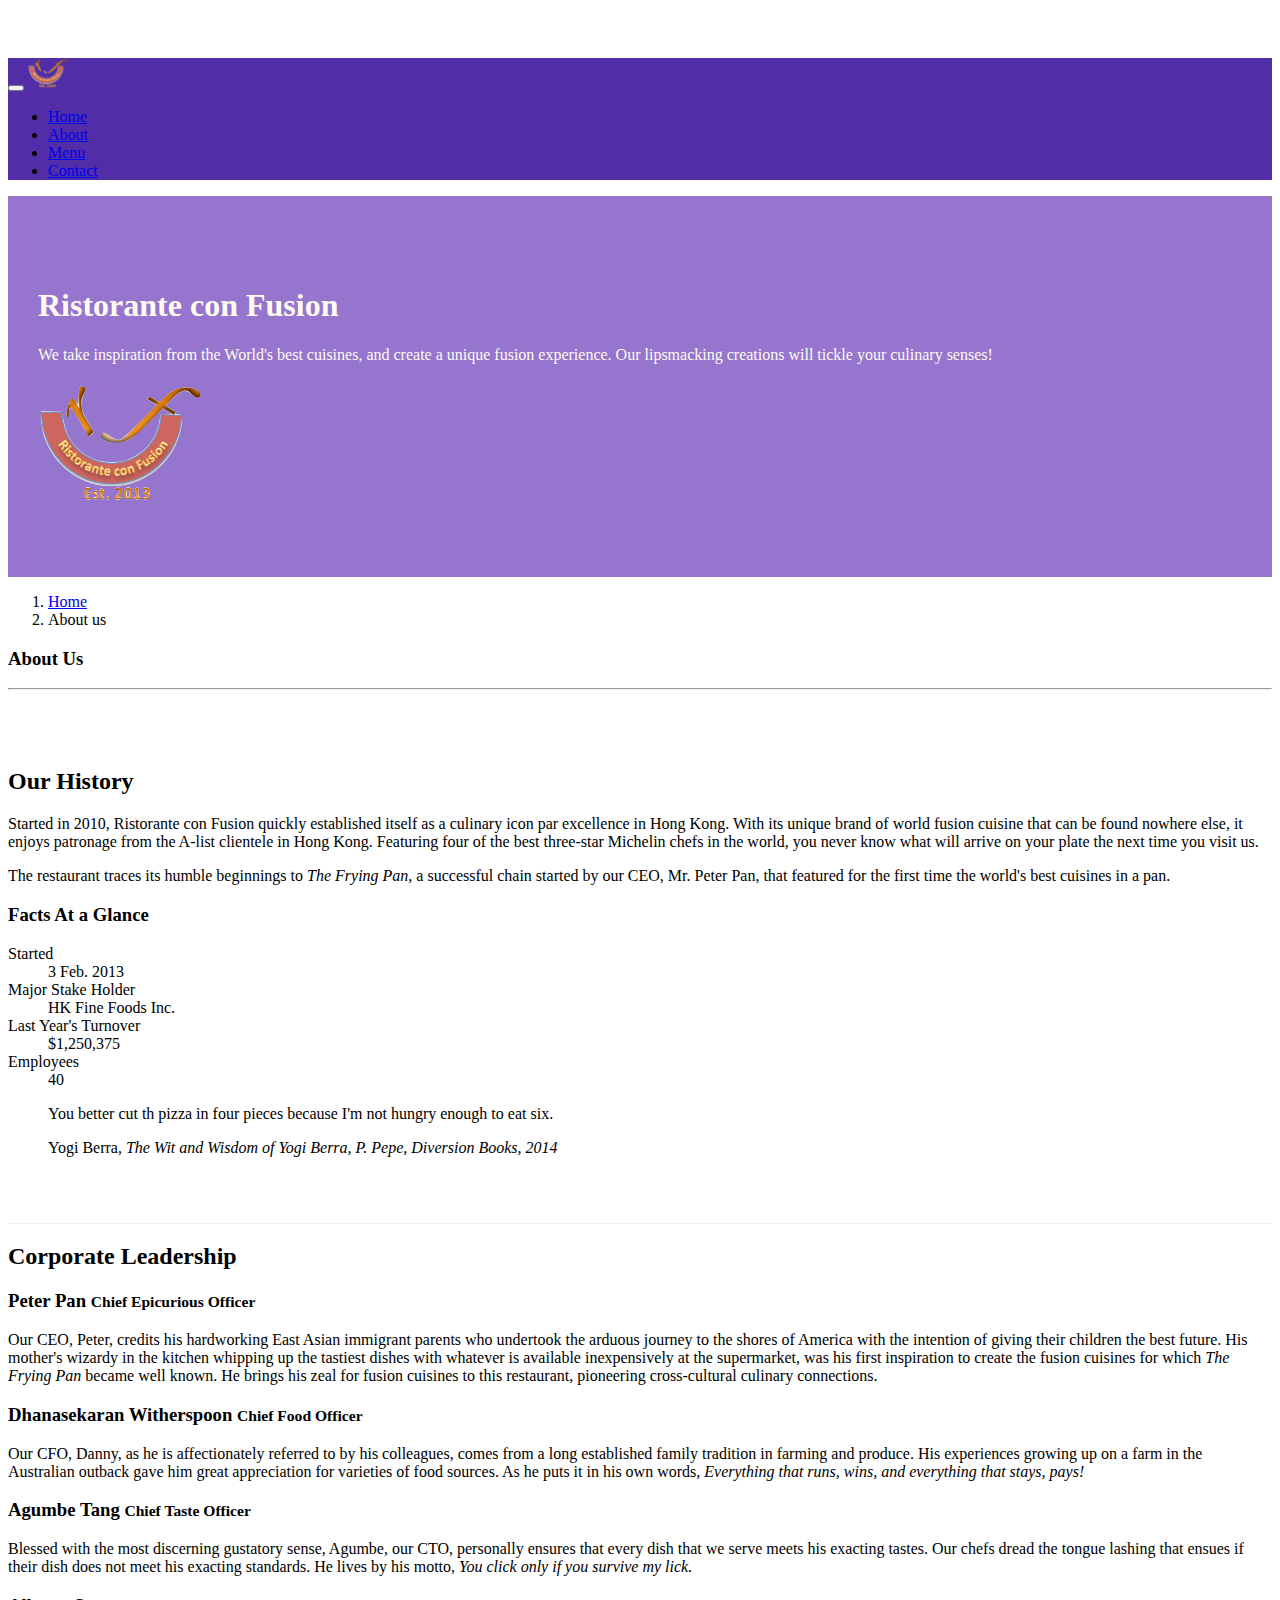
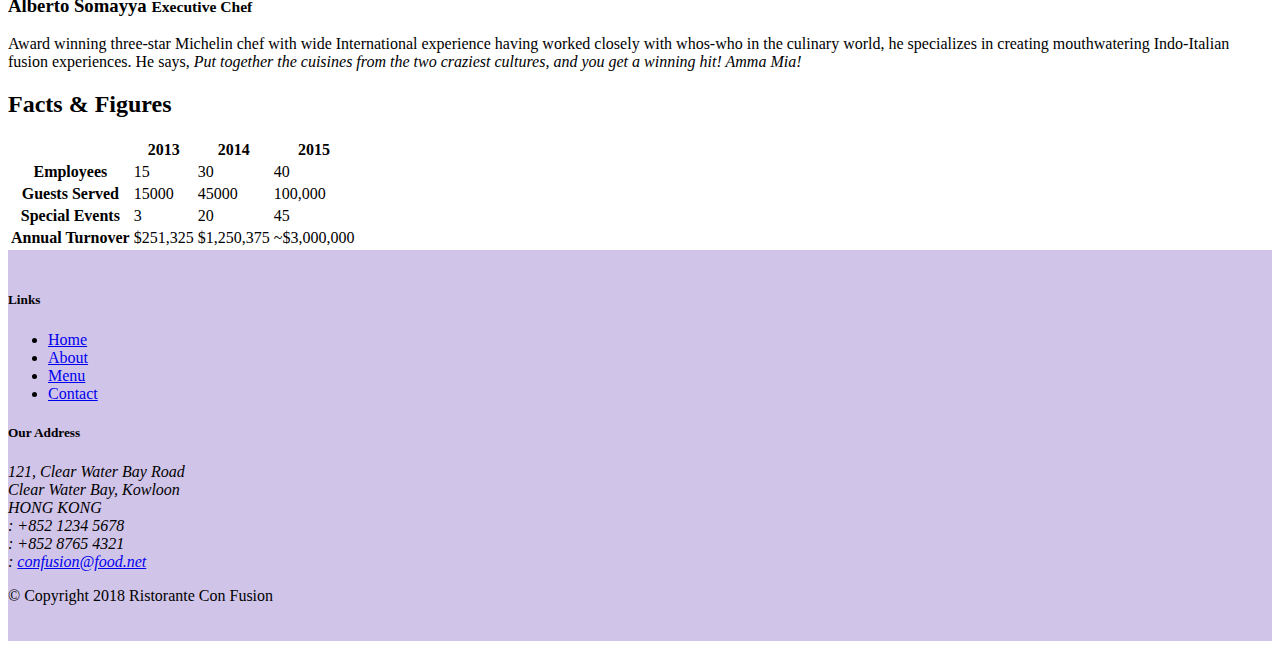
==== commit 40da5e92: "Accordion" ====
--- a/aboutus.html
+++ b/aboutus.html
@@ -107,51 +107,61 @@
         <div>
             <div class="col-12 col-sm-12">
                 <h2>Corporate Leadership</h2>
-                <ul class="nav nav-tabs">
-                    <li class="nav-item">
-                        <a class="nav-link active" href="#peter" role="tab" data-toggle="tab">Peter Pan, CEO</a>
-                    </li>
-                    <li class="nav-item">
-                        <a class="nav-link" href="#danny" role="tab" data-toggle="tab">Dhanasekaran Witherspoon</a>
-                    </li>
-                    <li class="nav-item">
-                        <a class="nav-link" href="#agumbe" role="tab" data-toggle="tab">Agumbe Tang</a>
-                    </li>
-                    <li class="nav-item">
-                        <a class="nav-link" href="#alberto" role="tab" data-toggle="tab">Alberto Somayya</a>
-                    </li>
-                </ul>
-                <div class="tab-content">
-                    <div role="tabpanel" class="tab-pane fade show active" id="peter">
-                        <h3>Peter Pan <small>Chief Epicurious Officer</small></h3>
-                    <p class="d-none d-sm-block">Our CEO, Peter, credits his hardworking East Asian immigrant parents who
-                    undertook the arduous journey to the shores of America with the intention of giving their children
-                    the best future. His mother's wizardy in the kitchen whipping up the tastiest dishes with whatever
-                    is available inexpensively at the supermarket, was his first inspiration to create the fusion
-                    cuisines for which <em>The Frying Pan</em> became well known. He brings his zeal for fusion cuisines
-                    to this restaurant, pioneering cross-cultural culinary connections.</p>
-                    </div>
-                    
-                    <div role="tabpanel" class="tab-pane fade" id="danny">
-                    <h3>Dhanasekaran Witherspoon <small>Chief Food Officer</small></h3>
-                    <p class="d-none d-sm-block">Our CFO, Danny, as he is affectionately referred to by his colleagues,
-                    comes from a long established family tradition in farming and produce. His experiences growing up on
-                    a farm in the Australian outback gave him great appreciation for varieties of food sources. As he
-                    puts it in his own words, <em>Everything that runs, wins, and everything that stays, pays!</em></p>
-                    </div>
-                    <div role="tabpanel" class="tab-pane fade" id="agumbe">
-                    <h3>Agumbe Tang <small>Chief Taste Officer</small></h3>
-                    <p class="d-none d-sm-block">Blessed with the most discerning gustatory sense, Agumbe, our CTO,
-                    personally ensures that every dish that we serve meets his exacting tastes. Our chefs dread the
-                    tongue lashing that ensues if their dish does not meet his exacting standards. He lives by his
-                    motto, <em>You click only if you survive my lick.</em></p>
-                    </div>
-                    <div role="tabpanel" class="tab-pane fade" id="alberto">
-                    <h3>Alberto Somayya <small>Executive Chef</small></h3>
-                    <p class="d-none d-sm-block">Award winning three-star Michelin chef with wide International experience
-                    having worked closely with whos-who in the culinary world, he specializes in creating mouthwatering
-                    Indo-Italian fusion experiences. He says, <em>Put together the cuisines from the two craziest
-                        cultures, and you get a winning hit! Amma Mia!</em></p>
+            
+                <div id="accordion">
+                    <div class="card">
+                        <div class="card-header" role="tab" id="peterhead">
+                            <h3 class="mb-0"><a data-toggle="collapse" data-target="#peter"> Peter Pan <small>Chief Epicurious Officer</small></a></h3>
+                        </div>
+                        <div class="collapse show" id="peter" data-parent="#accordion">
+                            <div class="card-body">
+                                <p class="d-none d-sm-block">Our CEO, Peter, credits his hardworking East Asian immigrant parents who
+                                    undertook the arduous journey to the shores of America with the intention of giving their children
+                                    the best future. His mother's wizardy in the kitchen whipping up the tastiest dishes with whatever
+                                    is available inexpensively at the supermarket, was his first inspiration to create the fusion
+                                    cuisines for which <em>The Frying Pan</em> became well known. He brings his zeal for fusion cuisines
+                                    to this restaurant, pioneering cross-cultural culinary connections.</p>
+                            </div>
+                        </div>
+                    </div>
+                    <div class="card">
+                        <div class="card-header" role="tab" id="dannyhead">
+                            <h3 class="mb-0"><a data-toggle="collapse" data-target="#danny">Dhanasekaran Witherspoon <small>Chief Food Officer</small></a></h3>
+                        </div>
+                        <div role="tabpanel" class="collapse" id="danny" data-parent="#accordion">
+                            <div class="card-body">
+                                <p class="d-none d-sm-block">Our CFO, Danny, as he is affectionately referred to by his colleagues,
+                                    comes from a long established family tradition in farming and produce. His experiences growing up on
+                                    a farm in the Australian outback gave him great appreciation for varieties of food sources. As he
+                                    puts it in his own words, <em>Everything that runs, wins, and everything that stays, pays!</em></p>
+                            </div>
+                        </div>
+                    </div>                    
+                    <div class="card">
+                        <div class="card-header" role="tab" id="agumbehead">
+                            <h3 class="mb-0"><a data-toggle="collapse" data-target="#agumbe">Agumbe Tang <small>Chief Taste Officer</small></a></h3>
+                        </div>
+                        <div role="tabpanel" class="collapse" id="agumbe" data-parent="#accordion">
+                            <div class="card-body">
+                                <p class="d-none d-sm-block">Blessed with the most discerning gustatory sense, Agumbe, our CTO,
+                                    personally ensures that every dish that we serve meets his exacting tastes. Our chefs dread the
+                                    tongue lashing that ensues if their dish does not meet his exacting standards. He lives by his
+                                    motto, <em>You click only if you survive my lick.</em></p>
+                            </div>
+                        </div>
+                    </div>
+                    <div class="card">
+                        <div class="card-header" role="tab" id="albertohead">
+                            <h3 class="mb-0"><a data-toggle="collapse" data-target="#alberto">Alberto Somayya <small>Executive Chef</small></a></h3>
+                        </div>
+                        <div role="tabpanel" class="collapse" id="alberto" data-parent="#accordion">
+                            <div class="card-body">
+                                <p class="d-none d-sm-block">Award winning three-star Michelin chef with wide International experience
+                                    having worked closely with whos-who in the culinary world, he specializes in creating mouthwatering
+                                    Indo-Italian fusion experiences. He says, <em>Put together the cuisines from the two craziest
+                                        cultures, and you get a winning hit! Amma Mia!</em></p>
+                            </div>
+                        </div>
                     </div>
                 </div>
                 
